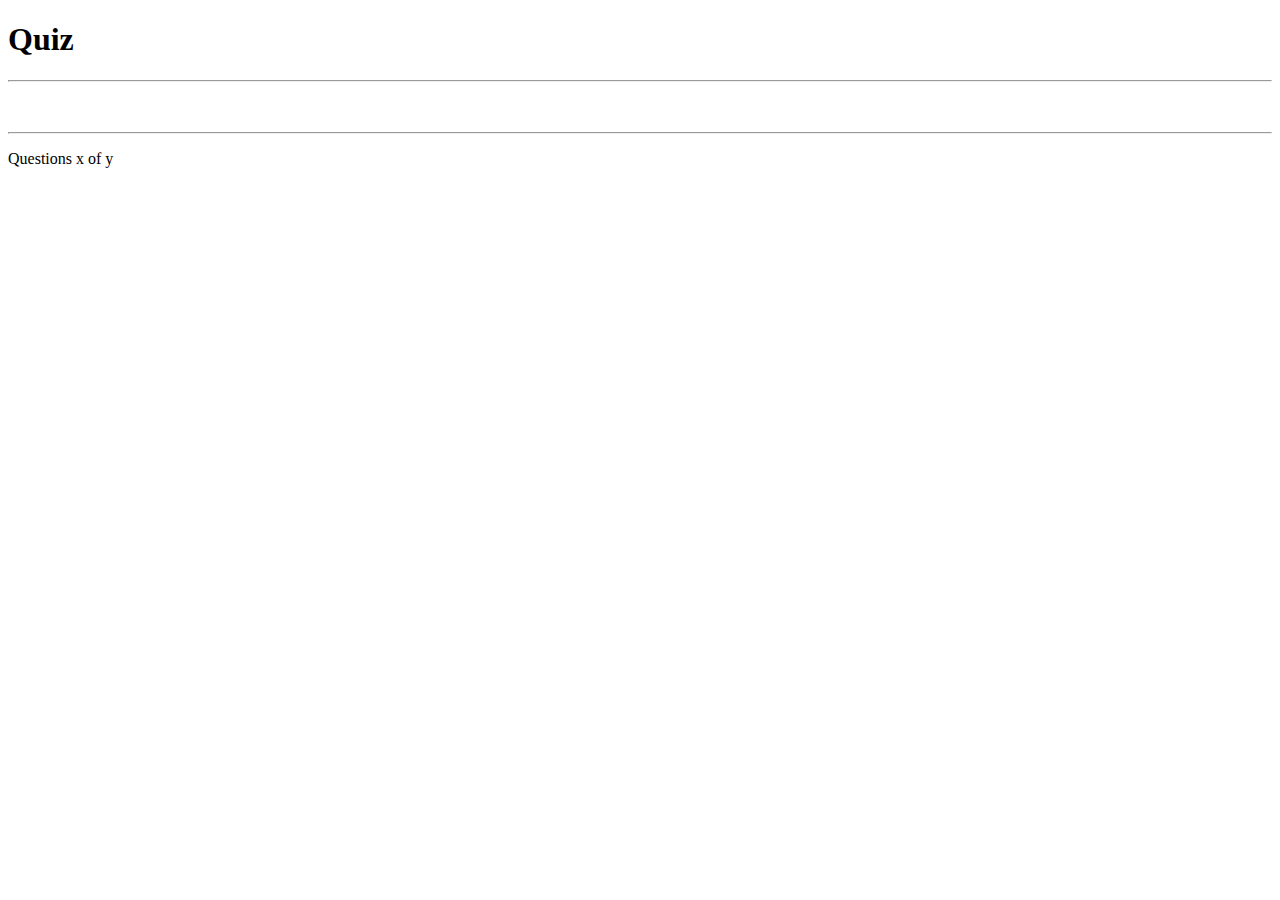
==== index.html @ 602ea3bb "Rename README.md to index.html" ====
<!DOCTYPE html>
<html lang="en">
  <head>
    <meta charset="UTF-8" />
    <meta http-equiv="X-UA-Compatible" content="IE=edge" />
    <meta name="viewport" content="width=device-width, initial-scale=1.0" />
    <title>Javascript Quiz</title>
    <link rel="stylesheet" href="styles/style.css" />
  </head>
  <body>
    <!-- Quiz Box -->
    <div id="quiz" class="quiz">
      <h1>Quiz</h1>
      <hr />

      <h1 id="question"></h1>

      <div id="choices"></div>

      <hr style="margin-top: 50px" />

      <footer>
        <p id="progress">Questions x of y</p>
      </footer>
    </div>

    <!-- Scripts -->
    <script src="./app.js" type="module"></script>
  </body>
</html>
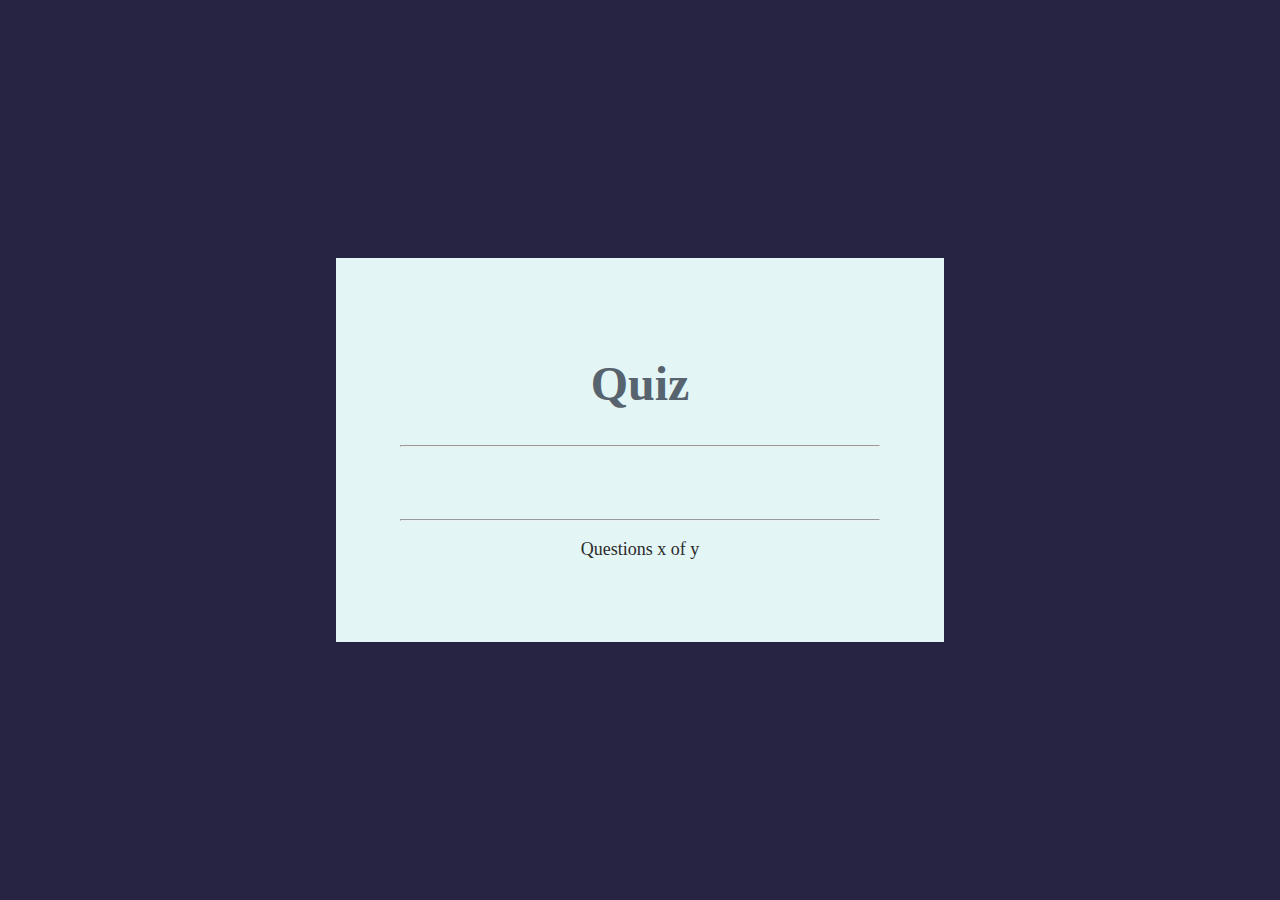
==== commit bfc8e2f0: "Update index.html" ====
--- a/index.html
+++ b/index.html
@@ -4,7 +4,7 @@
     <meta charset="UTF-8" />
     <meta http-equiv="X-UA-Compatible" content="IE=edge" />
     <meta name="viewport" content="width=device-width, initial-scale=1.0" />
-    <title>Javascript Quiz</title>
+    <title>#YoProgramo Quiz</title>
     <link rel="stylesheet" href="styles/style.css" />
   </head>
   <body>
--- a/styles/style.css
+++ b/styles/style.css
@@ -0,0 +1,68 @@
+html,
+body {
+  padding: 0;
+  margin: 0;
+}
+
+body {
+  background-color: #272343;
+  display: flex;
+  justify-content: center;
+  align-items: center;
+  height: 100vh;
+}
+
+#quiz {
+  background: #e3f6f5;
+  width: 30rem;
+  padding: 4rem;
+text-align: center;
+}
+
+h1 {
+  color: #57636e;
+  font-size: 3rem;
+  text-align: center;
+  padding: 2px 0px;
+  border-radius: 50px;
+}
+
+#question {
+  font-family: sans-serif;
+  font-size: 1.7rem;
+  color: #5a6772;
+}
+
+.buttons {
+  margin-top: 30px;
+}
+
+.button {
+  background-color: #34a3a3;
+  width: 250px;
+  font-size: 20px;
+  color: #fff;
+  border-radius: .3rem;
+  padding: 10px 20px;
+  margin: 10px 40px 10px 0px;
+}
+
+#progress {
+  color: #2b2b2b;
+  font-size: 18px;
+}
+
+#btn0:hover,
+#btn1:hover,
+#btn2:hover,
+#btn3:hover {
+  cursor: pointer;
+  background-color: #57636e;
+}
+
+#btn0:focus,
+#btn1:focus,
+#btn2:focus,
+#btn3:focus {
+  outline: 0;
+}
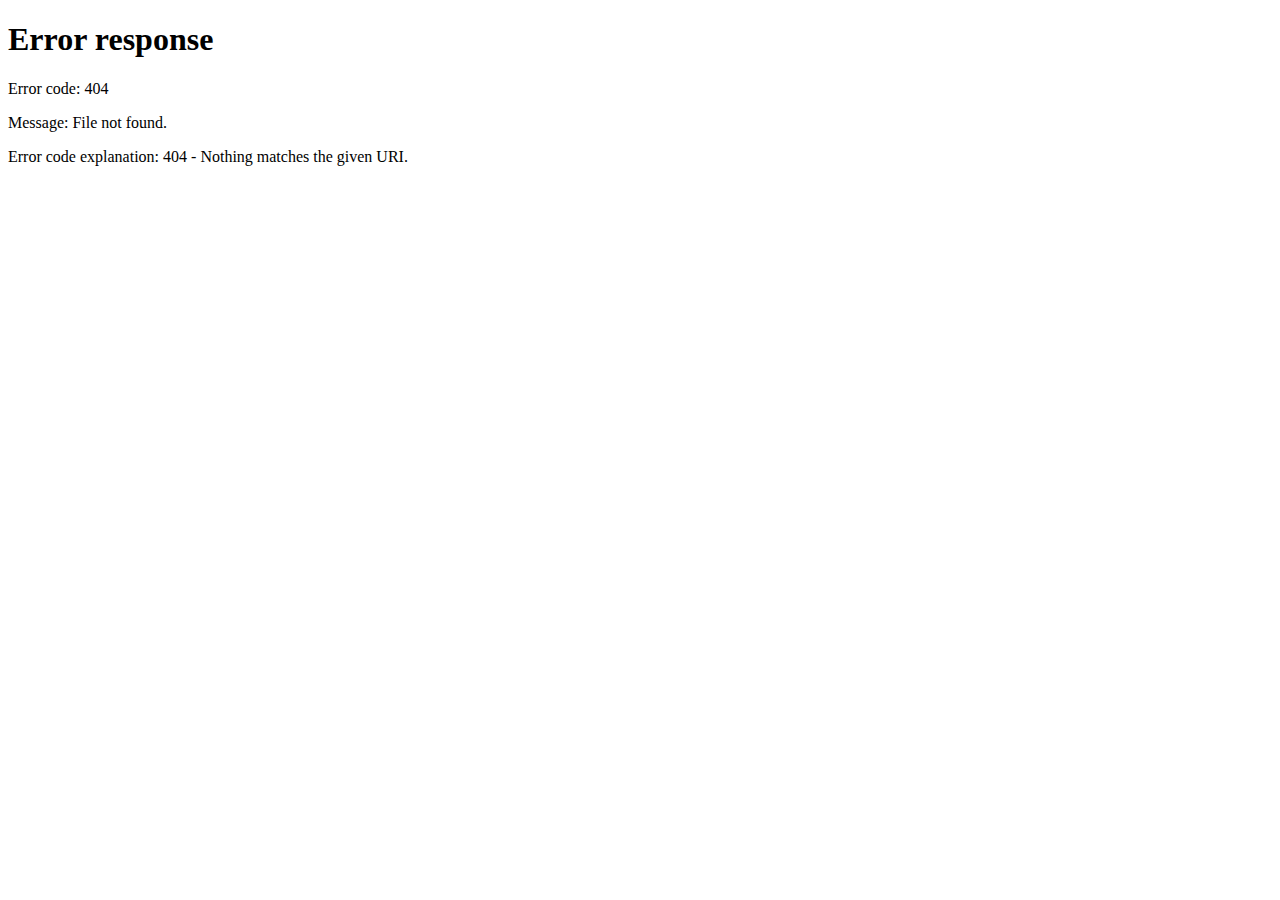
==== commit 46f1e06b: "todo4" ====
--- a/index.html
+++ b/index.html
@@ -5,26 +5,24 @@
     <meta http-equiv="X-UA-Compatible" content="IE=edge" />
     <meta name="viewport" content="width=device-width, initial-scale=1.0" />
     <title>#YoProgramo Quiz</title>
-    <link rel="stylesheet" href="styles/style.css" />
   </head>
   <body>
-    <!-- Quiz Box -->
-    <div id="quiz" class="quiz">
-      <h1>Quiz</h1>
-      <hr />
+    <script type="module">
+        const queryString = window.location.search;
+        const urlParams = new URLSearchParams(queryString);
+        const mod = urlParams.get('mod');
+        
+        if(mod==1){ var pagina = 'https://ueatmil18.github.io/1.html';}
+        if(mod==2){ var pagina = 'https://ueatmil18.github.io/2.html';}
+        if(mod==3){ var pagina = 'https://ueatmil18.github.io/3.html';}
+        if(mod==4){ var pagina = 'https://ueatmil18.github.io/4.html';}
+        if(mod==5){ var pagina = 'https://ueatmil18.github.io/5.html';}
+        if(mod==6){ var pagina = 'https://ueatmil18.github.io/6.html';}
+        if(mod==7){ var pagina = 'https://ueatmil18.github.io/7.html';}
+        if(mod==8){ var pagina = 'https://ueatmil18.github.io/8.html';}
+        if(mod==9){ var pagina = 'https://ueatmil18.github.io/9.html';}
 
-      <h1 id="question"></h1>
-
-      <div id="choices"></div>
-
-      <hr style="margin-top: 50px" />
-
-      <footer>
-        <p id="progress">Questions x of y</p>
-      </footer>
-    </div>
-
-    <!-- Scripts -->
-    <script src="./app.js" type="module"></script>
+        document.location.href=pagina;    
+    </script>
   </body>
 </html>
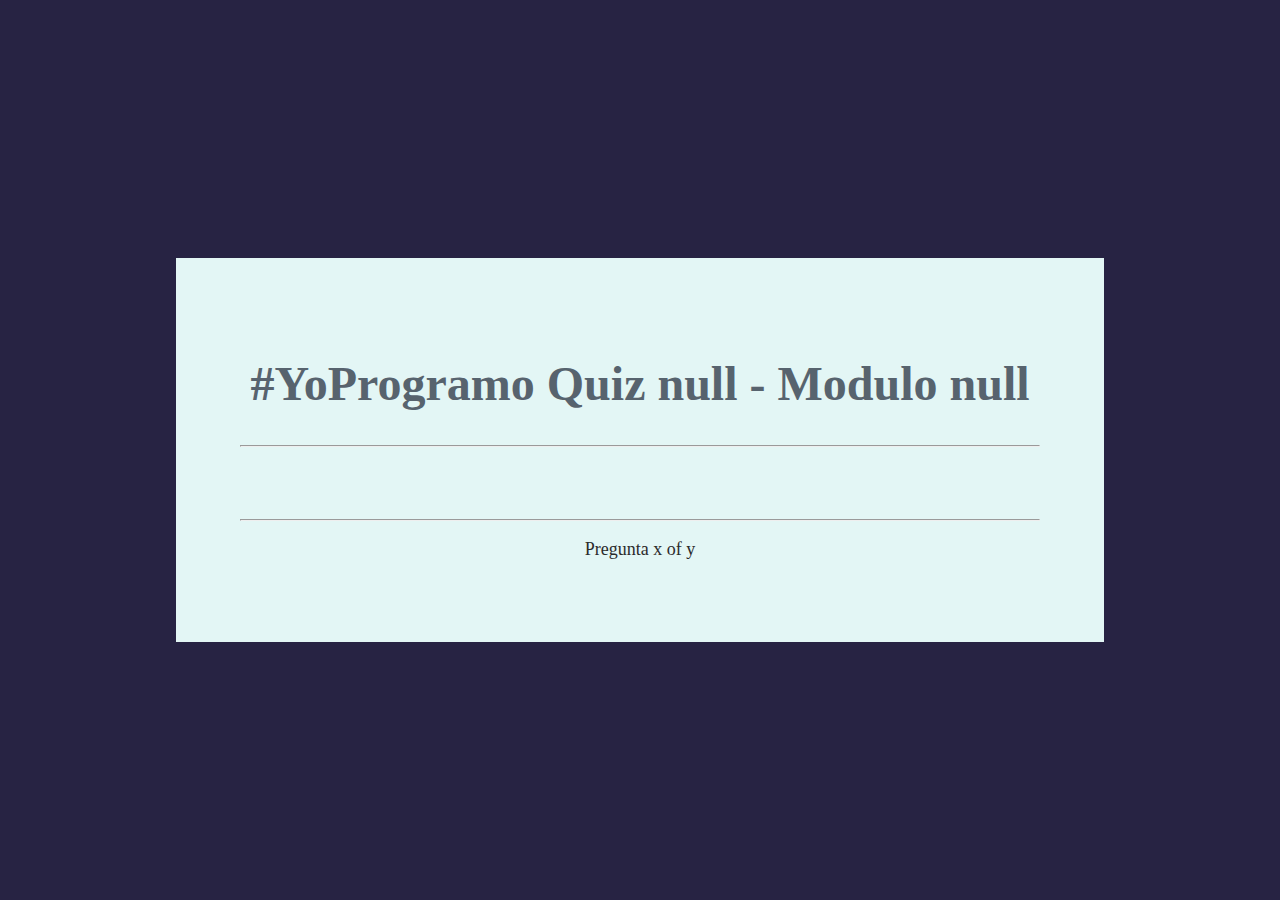
==== commit 6f4a4e38: "version unico" ====
--- a/index.html
+++ b/index.html
@@ -11,17 +11,10 @@
         const queryString = window.location.search;
         const urlParams = new URLSearchParams(queryString);
         const mod = urlParams.get('mod');
+        const qz = urlParams.get('qz');
         
-        if(mod==1){ var pagina = 'https://ueatmil18.github.io/1.html';}
-        if(mod==2){ var pagina = 'https://ueatmil18.github.io/2.html';}
-        if(mod==3){ var pagina = 'https://ueatmil18.github.io/3.html';}
-        if(mod==4){ var pagina = 'https://ueatmil18.github.io/4.html';}
-        if(mod==5){ var pagina = 'https://ueatmil18.github.io/5.html';}
-        if(mod==6){ var pagina = 'https://ueatmil18.github.io/6.html';}
-        if(mod==7){ var pagina = 'https://ueatmil18.github.io/7.html';}
-        if(mod==8){ var pagina = 'https://ueatmil18.github.io/8.html';}
-        if(mod==9){ var pagina = 'https://ueatmil18.github.io/9.html';}
-
+        var pagina = 'https://ueatmil18.github.io/2.html?mod='+mod+'&auxQuiz='+qz;
+        
         document.location.href=pagina;    
     </script>
   </body>
